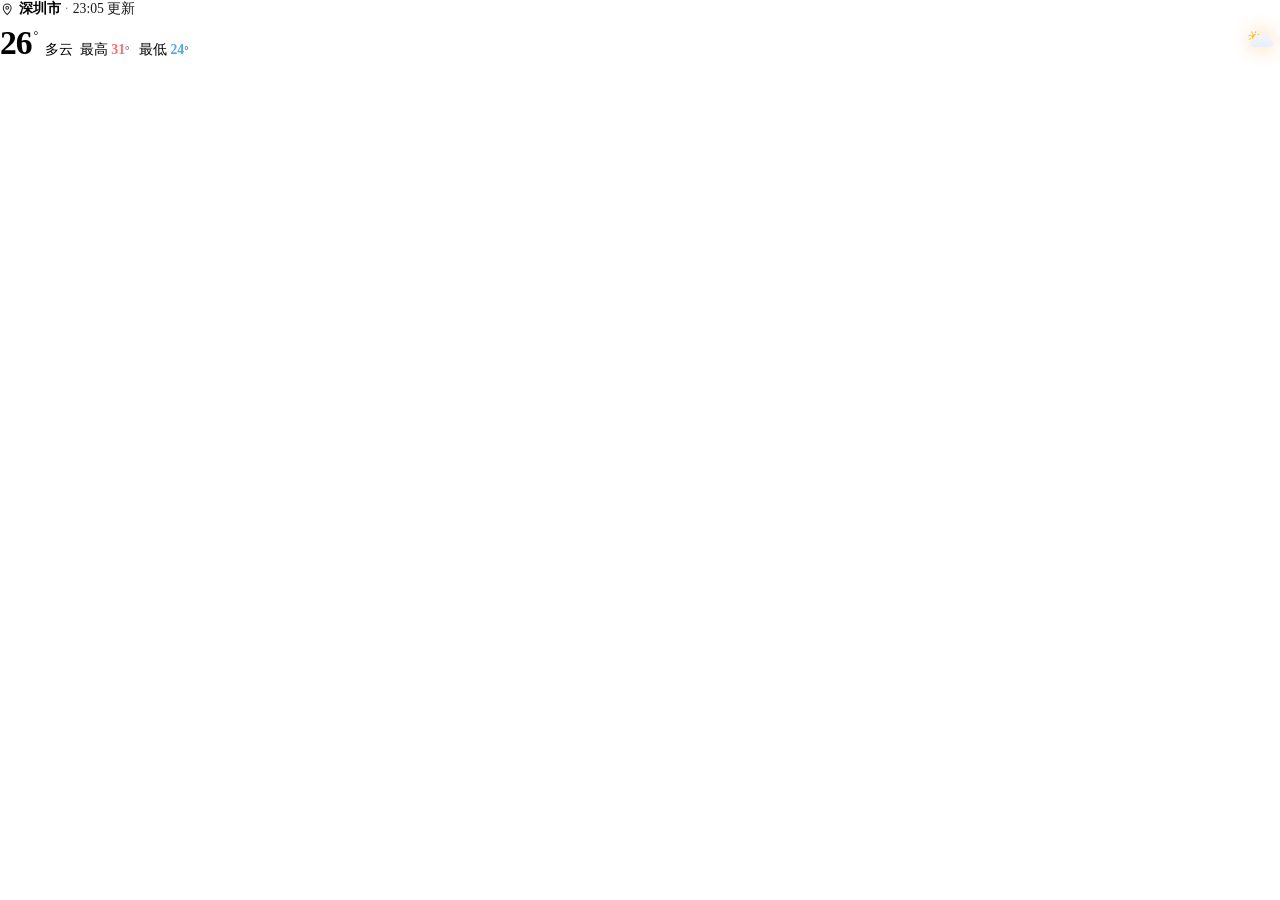
==== widgets/lizhichao008.cloudbreak/index.html @ 8f6b61b3 "Add Cloudbreak weather widget" ====
<!doctype html>
<html lang="zh-CN">
<head>
<meta charset="utf-8">
<link rel="stylesheet" href="style.css">
</head>
<body>
  <div class="wx">
   <div class="in">
    <div class="top">
      <svg class="pin" viewBox="0 0 24 24" aria-hidden="true">
        <path d="M12 21s6.5-6.1 6.5-11.1A6.5 6.5 0 0 0 5.5 9.9C5.5 14.9 12 21 12 21Z" fill="none" stroke="currentColor" stroke-width="1.7" stroke-linejoin="round"/>
        <circle cx="12" cy="9.7" r="2.35" fill="none" stroke="currentColor" stroke-width="1.7"/>
      </svg>
      <span class="city" id="place">济南市</span>
      <span class="sep">·</span>
      <span class="upd" id="updated">10:30 更新</span>
    </div>

    <!-- 第一行：状态 + 温度 + 最高最低 / 右侧大图标 -->
    <div class="head">
      <div class="hleft">
        <span class="hmain">
          <span class="tmp"><span class="num" id="temp">11</span><span class="deg">°</span></span>
          <span class="cond" id="cond">阴</span>
        </span>
        <span class="hl">
          <span class="hl-max">最高 <b id="tmax">11</b><i>°</i></span>
          <span class="hl-min">最低 <b id="tmin">7</b><i>°</i></span>
        </span>
      </div>
      <div class="hright">
        <span class="heroWrap" id="iconWrap"><img class="hero" id="icon" src="assets/cloudy.svg" alt=""></span>
        <span class="pop" id="pop"><span class="pk">降水概率</span> <b id="popValue">30%</b></span>
      </div>
    </div>

    <!-- 第二行：四项指标，撑满整宽 -->
    <div class="metrics">
      <div class="m">
        <span class="v" id="feels">8°C</span>
        <svg class="mi" viewBox="0 0 24 24" aria-hidden="true"><path d="M12 4.2a2.4 2.4 0 0 1 2.4 2.4v6.1a4.1 4.1 0 1 1-4.8 0V6.6A2.4 2.4 0 0 1 12 4.2Z" fill="none" stroke="currentColor" stroke-width="1.7" stroke-linejoin="round"/><circle cx="12" cy="17" r="1.5" fill="currentColor"/></svg>
        <span class="k">体感</span>
      </div>
      <div class="m">
        <span class="v" id="hum">65%</span>
        <svg class="mi" viewBox="0 0 24 24" aria-hidden="true"><path d="M12 3.8c3.2 3.5 5.3 6.2 5.3 8.6a5.3 5.3 0 0 1-10.6 0c0-2.4 2.1-5.1 5.3-8.6Z" fill="none" stroke="currentColor" stroke-width="1.7" stroke-linejoin="round"/></svg>
        <span class="k">湿度</span>
      </div>
      <div class="m">
        <span class="v" id="windLevel">2级</span>
        <svg class="mi" viewBox="0 0 24 24" aria-hidden="true"><path d="M3.5 8.5h9.2a2.6 2.6 0 1 0-2.6-2.6M3.5 12.5h12.9a2.6 2.6 0 1 1-2.6 2.6M3.5 16.5h7" fill="none" stroke="currentColor" stroke-width="1.7" stroke-linecap="round"/></svg>
        <span class="k" id="windDir">东北风</span>
      </div>
      <div class="m">
        <span class="v" id="airValue">60</span>
        <span class="lv" id="airLevel">良</span>
        <span class="k" id="airLabel">空气质量</span>
      </div>
    </div>

    <!-- 第三行：一周天气 -->
    <div class="week" id="week"></div>
   </div>

   <!-- 切城市：点顶部地名打开，模糊检索后点选 -->
   <div class="picker" id="picker" hidden>
     <div class="pbar">
       <svg class="pico" viewBox="0 0 24 24" aria-hidden="true">
         <circle cx="10.5" cy="10.5" r="6" fill="none" stroke="currentColor" stroke-width="1.8"/>
         <path d="M15.2 15.2 20 20" fill="none" stroke="currentColor" stroke-width="1.8" stroke-linecap="round"/>
       </svg>
       <input id="pq" type="text" placeholder="输入城市名，如 滨州" autocomplete="off" spellcheck="false">
       <button id="pclose" class="pclose" type="button" aria-label="关闭">✕</button>
     </div>
     <div class="plist" id="plist"></div>
   </div>
  </div>
  <script src="cities.js"></script>
  <script src="main.js"></script>
</body>
</html>
---- widgets/lizhichao008.cloudbreak/style.css ----
/* 天气 · 卡片 —— 外观全部跟随主题（颜色、圆角、内距、字体都由控制中心控制）
 *
 * 版式：定位行 / 第一行(状态+温度+最高最低 | 大图标) / 第二行(四项指标) / 第三行(一周)
 * 小字下限 12px：0.857rem 就是 base.css 里 .w-label 的尺寸（主题 html 字号 14px）。
 * 内层小卡圆角 8px：卡片本体圆角由窗口决定（毛玻璃态约 8px），与 base.css 的 .w-btn 一致。
 */

* { box-sizing: border-box; }

/* 不要给 html 设 background：base.css 用「透明渐变」挡住 body 背景往画布上穿透，
   一旦写成 transparent，body 的底色就会铺满整个窗口，圆角和投影全部失效。 */

body {
  margin: 0;
  height: 100%;
  width: 100%;
  overflow: hidden;
  -webkit-font-smoothing: antialiased;
  user-select: none;
}

/* 容器查询挂在 .wx 上：量的是「扣掉主题内距后的可用区」，阈值直接就是可用尺寸。
   注意容器查询匹配不到容器自己，所以布局属性都放在 .in 上。
   这里不写 overflow:hidden —— 否则大图标的外发光会沿内容框被切出硬边；
   溢出交给 body 的 overflow:hidden，切在卡片（padding box）边缘。 */
.wx { position: relative; height: 100%; width: 100%; container-type: size;
  /* 内层小卡圆角：不超过宿主卡片自身圆角（paper 是 4px，instrument 是 22px） */
  --wx-r: min(8px, var(--w-radius, 8px)); }

.in {
  height: 100%;
  display: flex;
  flex-direction: column;
  justify-content: center;
  gap: 0.7rem;
}

/* ── 定位行 ── */
.top {
  flex: none;
  display: flex;
  align-items: center;
  gap: 0.28rem;
  font-size: 0.9rem;
  line-height: 1.35;
  color: var(--w-fg-muted);
  min-width: 0;
}
.top .pin { width: 1rem; height: 1rem; flex: none; opacity: 0.85; }
.top .city {
  color: var(--w-fg);
  font-weight: 600;
  white-space: nowrap;
  overflow: hidden;
  text-overflow: ellipsis;
  flex: 0 1 auto;
}
.top .sep { flex: none; opacity: 0.5; font-size: 0.85em; }
.top .upd {
  flex: none;
  white-space: nowrap;
  font-variant-numeric: tabular-nums;
  opacity: 0.9;
}

/* ── 第一行：左（状态 / 温度 / 最高最低）右（大图标） ── */
.head {
  flex: none;
  display: flex;
  align-items: flex-end;
  justify-content: space-between;
  gap: 0.5rem;
  min-width: 0;
}
/* 右侧：图标在上，降水概率在底部，与左下的「最高 / 最低」同一行 */
.hright {
  flex: none;
  display: flex;
  flex-direction: column;
  align-items: flex-end;
  justify-content: space-between;
  gap: 0.12rem;
  min-width: 0;
}
.pop {
  flex: none;
  font-size: 0.857rem;
  line-height: 1.25;
  color: var(--w-fg-muted);
  white-space: nowrap;
  font-variant-numeric: tabular-nums;
}
.pop b { font-weight: 600; color: var(--w-fg); }
.pop.is-off { visibility: hidden; }
.hleft {
  display: flex;
  flex-direction: column;
  align-items: flex-start;
  gap: 0.1rem;
  min-width: 0;
}
.hmain {
  display: flex;
  align-items: baseline;
  gap: 0.45rem;
  min-width: 0;
}
.cond {
  font-size: 1rem;
  line-height: 1.2;
  color: var(--w-fg-muted);
  white-space: nowrap;
  overflow: hidden;
  text-overflow: ellipsis;
}
.tmp {
  display: flex;
  align-items: flex-start;
  line-height: 0.92;
  min-width: 0;
}
.tmp .num {
  font-family: var(--w-font-display, var(--w-font-num, inherit));
  font-size: 3rem;
  font-weight: 700;
  letter-spacing: -0.03em;
  font-variant-numeric: tabular-nums;
  color: var(--w-fg);
}
.tmp .deg {
  font-size: 0.95rem;
  font-weight: 300;
  color: var(--w-fg-muted);
  margin: 0.3rem 0 0 0.12rem;
}
.hl {
  display: flex;
  gap: 0.8rem;
  font-size: 0.857rem;
  line-height: 1.25;
  color: var(--w-fg-muted);
  white-space: nowrap;
}
.hl b { font-weight: 600; font-variant-numeric: tabular-nums; }
.hl i { font-style: normal; font-size: 0.8em; opacity: 0.75; }
.hl-max b { color: var(--w-danger, #ff6b6b); }
.hl-min b { color: #4aa9e8; }   /* 固定冷色：主题 accent 在 paper 里是朱红，语义会反 */

/* 大图标：外圈柔光由 --glow（r,g,b）控制，随天气改色；光晕用 ::before，外发光用 drop-shadow */
.heroWrap {
  --glow: 120, 175, 255;
  position: relative;
  flex: none;
  display: inline-flex;
  isolation: isolate;
}
.heroWrap::before {
  content: "";
  position: absolute;
  inset: -16%;
  z-index: -1;
  border-radius: 50%;
  background: radial-gradient(
    circle at 50% 50%,
    rgba(var(--glow), 0.3) 0%,
    rgba(var(--glow), 0.11) 46%,
    rgba(var(--glow), 0) 74%
  );
  filter: blur(6px);
  pointer-events: none;
}
.hero {
  width: 3.2rem;
  height: 3.2rem;
  flex: none;
  display: block;
  object-fit: contain;
  filter: drop-shadow(0 6px 12px rgba(0, 0, 0, 0.28))
          drop-shadow(0 0 0.7rem rgba(var(--glow), 0.45));
}

/* ── 第二行：四项指标，撑满整宽 ── */
.metrics {
  flex: none;
  display: grid;
  grid-template-columns: repeat(4, minmax(0, 1fr));
  gap: 0.26rem;
}
.m {
  display: flex;
  flex-direction: column;
  align-items: center;
  justify-content: center;
  gap: 0.12rem;
  padding: 0.3rem 0.15rem;
  min-width: 0;
  border-radius: var(--wx-r);
  background: var(--w-control-bg);
  border: 1px solid var(--w-border);
}
.m .v {
  font-size: 1.05rem;
  font-weight: 600;
  line-height: 1.15;
  color: var(--w-fg);
  font-variant-numeric: tabular-nums;
  white-space: nowrap;
}
.m .v.lv-good { color: #47c98c; }
.m .v.lv-ok { color: var(--w-warn, #ffc247); }
.m .v.lv-mid { color: #ff9d4d; }
.m .v.lv-bad { color: var(--w-danger, #ff6b5e); }
/* 空气质量等级字（优 / 良 / 中 / 差）代替原来的小图标 */
.m .lv {
  font-size: 0.9rem;
  font-weight: 600;
  line-height: 1.2;
  color: var(--w-fg-muted);
  font-variant-numeric: tabular-nums;
}
.m .lv.lv-good { color: #47c98c; }
.m .lv.lv-ok { color: var(--w-warn, #ffc247); }
.m .lv.lv-mid { color: #ff9d4d; }
.m .lv.lv-bad { color: var(--w-danger, #ff6b5e); }
.m .mi { width: 1.25rem; height: 1.25rem; flex: none; color: var(--w-fg-muted); opacity: 0.9; }
.m .k {
  font-size: 0.857rem;
  line-height: 1.2;
  color: var(--w-fg-muted);
  max-width: 100%;
  white-space: nowrap;
  overflow: hidden;
  text-overflow: ellipsis;
}

/* ── 第三行：一周天气（吃掉剩余高度，柱形随之变长） ── */
.week {
  flex: 1 1 auto;
  min-height: 0;
  display: grid;
  grid-template-columns: repeat(7, minmax(0, 1fr));
  gap: 0.16rem;
}
.day {
  display: flex;
  flex-direction: column;
  align-items: center;
  gap: 0.1rem;
  min-width: 0;
  padding: 0.22rem 0;
  border-radius: var(--wx-r);
  line-height: 1.15;
}
.day.is-today .dn { color: var(--w-fg); font-weight: 600; }
.day .dn {
  font-size: 0.857rem;
  color: var(--w-fg-muted);
  white-space: nowrap;
}
.day .dn > i { font-style: normal; }
.day .dn .sm { display: none; }
.day img { width: 1.3rem; height: 1.3rem; object-fit: contain; }
.day .dh {
  font-size: 0.9rem;
  color: var(--w-fg);
  font-variant-numeric: tabular-nums;
}
.day .dl {
  font-size: 0.857rem;
  color: var(--w-fg-muted);
  font-variant-numeric: tabular-nums;
}
.day .dh > i,
.day .dl > i { font-style: normal; font-size: 0.82em; opacity: 0.7; }
.day .bar {
  width: 4px;
  flex: 1 1 auto;
  min-height: 0.9rem;
  margin: 0.1rem 0;
  border-radius: 99px;
  background: color-mix(in srgb, var(--w-fg) 10%, transparent);
  overflow: hidden;
  position: relative;
}
.day .bar > i {
  position: absolute;
  left: 0;
  right: 0;
  top: calc(100% - var(--b, 100%));   /* 温度越高越靠上 */
  height: max(6px, calc(var(--b, 100%) - var(--a, 0%)));
  border-radius: 99px;
  background: linear-gradient(to top, #4aa9e8, var(--w-danger, #ff6b5e));
}

/* ── 中等宽度 ── */
@container (max-width: 430px) {
  .in { gap: 0.55rem; }
  .tmp .num { font-size: 2.6rem; }
  .hero { width: 2.6rem; height: 2.6rem; }
  .cond { font-size: 0.95rem; }
  .m { padding: 0.26rem 0.12rem; }
  .m .v { font-size: 1rem; }
  .day img { width: 1.15rem; height: 1.15rem; }
}

/* ── 矮卡片：整体压一档 ── */
@container (max-height: 250px) {
  .in { gap: 0.4rem; }
  .top { font-size: 0.857rem; }
  .top .pin { width: 0.9rem; height: 0.9rem; }
  .cond { font-size: 0.9rem; }
  .tmp .num { font-size: 2.3rem; }
  .tmp .deg { font-size: 0.85rem; margin-top: 0.2rem; }
  .hero { width: 2.3rem; height: 2.3rem; }
  .m { padding: 0.16rem 0.1rem; gap: 0.08rem; }
  .m .v { font-size: 0.95rem; }
  .m .mi { width: 1.1rem; height: 1.1rem; }
  .day { padding: 0.1rem 0; gap: 0.06rem; }

}

/* ── 很矮：状态与温度并排一行，尽量留住四项指标 ── */
@container (max-height: 155px) {
  .in { gap: 0.3rem; }
  .hleft {
    flex-direction: row;
    flex-wrap: wrap;
    align-items: baseline;
    column-gap: 0.4rem;
    row-gap: 0.06rem;
  }
  .tmp .num { font-size: 2.1rem; }
  .hero { width: 2.4rem; height: 2.4rem; }
  .m { padding: 0.12rem 0.08rem; gap: 0.04rem; }
  .m .v { font-size: 0.9rem; }
  .m .mi { width: 0.95rem; height: 0.95rem; }
}

/* ── 更矮：先去掉一周 ── */
@container (max-height: 196px) {
  .week { display: none; }
}

/* ── 竖长卡片：柱子跟着长高，稍微加宽才不像细线 ── */
@container (min-height: 300px) {
  .day .bar { width: 6px; margin: 0.18rem 0; }
}

/* ── 极窄：一周改用简称（1 个字） ── */
@container (max-width: 250px) {
  .day .dn .lg { display: none; }
  .day .dn .sm { display: inline; }
}

/* ── 极小 / 极矮：只留 定位 / 状态+温度 / 最高最低 / 图标 ── */
@container (max-width: 210px) or (max-height: 118px) {
  .metrics { display: none; }
  .week { display: none; }
  .pop { display: none; }   /* 极窄时横向放不下「降水概率」，直接收起，避免和最高最低打架 */
  .in { gap: 0.24rem; justify-content: center; }
  .head { gap: 0.35rem; }
  .cond { font-size: 0.857rem; }
  .tmp .num { font-size: 2.1rem; }
  .tmp .deg { font-size: 0.75rem; margin-top: 0.1rem; }
  .hero { width: 2.3rem; height: 2.3rem; filter: drop-shadow(0 0 0.45rem rgba(var(--glow), 0.4)); }
  .hl { gap: 0.6rem; }
}

/* 内距用主题的 --w-padding；只有小到放不下时才收 */
@media (max-width: 220px), (max-height: 130px) {
  body { padding: 10px 11px !important; }
}

/* ── 切换城市面板：盖满内容区，自带不透明底色（实机 WebView 不一定支持 backdrop-filter，
   靠 --w-control-bg 那种 6% 白透会在卡片上变成全透明，所以这里颜色全部写死） ── */
.picker {
  position: absolute;
  inset: 0;
  z-index: 30;
  display: flex;
  flex-direction: column;
  gap: 0.35rem;
  padding: 0.45rem;
  border-radius: 8px;
  /* 底色：--w-bg-solid 兜底不透明，再叠一层 --w-bg 跟主题走（type 主题的 --w-bg 是透明的） */
  background-color: var(--w-bg-solid, rgb(18, 21, 27));
  background-image: linear-gradient(var(--w-bg, transparent), var(--w-bg, transparent));
  border: 1px solid color-mix(in srgb, var(--w-fg) 14%, transparent);
  box-shadow: 0 10px 28px rgba(0, 0, 0, 0.42);
  color: var(--w-fg);
}
.picker[hidden] { display: none; }
.pbar {
  flex: none;
  display: flex;
  align-items: center;
  gap: 0.3rem;
  height: 1.9rem;
  padding: 0 0.45rem;
  border-radius: calc(var(--wx-r) - 1px);
  background: color-mix(in srgb, var(--w-fg) 9%, transparent);
  border: 1px solid color-mix(in srgb, var(--w-fg) 12%, transparent);
}
.pico { width: 0.95rem; height: 0.95rem; flex: none; color: var(--w-fg-muted); }
#pq {
  flex: 1 1 auto;
  min-width: 0;
  background: transparent;
  border: 0;
  outline: 0;
  color: var(--w-fg);
  font: inherit;
  font-size: 0.9rem;
  padding: 0;
}
#pq::placeholder { color: color-mix(in srgb, var(--w-fg) 45%, transparent); }
.pclose {
  flex: none;
  background: transparent;
  border: 0;
  padding: 0 0.15rem;
  color: color-mix(in srgb, var(--w-fg) 60%, transparent);
  font-size: 0.85rem;
  line-height: 1;
  cursor: pointer;
}
.pclose:hover { color: var(--w-fg); }
.plist {
  flex: 1 1 auto;
  min-height: 0;
  overflow-y: auto;
  overscroll-behavior: contain;
  display: flex;
  flex-direction: column;
  gap: 0.1rem;
  padding-right: 0.05rem;
}
.plist::-webkit-scrollbar { width: 5px; }
.plist::-webkit-scrollbar-track { background: transparent; }
.plist::-webkit-scrollbar-thumb { background: color-mix(in srgb, var(--w-fg) 24%, transparent); border-radius: 99px; }
.prow {
  display: flex;
  align-items: baseline;
  justify-content: space-between;
  gap: 0.5rem;
  width: 100%;
  padding: 0.3rem 0.45rem;
  border: 0;
  border-radius: calc(var(--wx-r) - 2px);
  background: transparent;
  color: var(--w-fg);
  font: inherit;
  font-size: 0.9rem;
  text-align: left;
  white-space: nowrap;
  cursor: pointer;
}
.prow .nm { flex: 0 1 auto; min-width: 0; overflow: hidden; text-overflow: ellipsis; }
.prow .ad {
  flex: 0 1 auto;
  min-width: 0;
  font-size: 0.857rem;
  color: var(--w-fg-muted);
  overflow: hidden;
  text-overflow: ellipsis;
}
.prow:hover { background: color-mix(in srgb, var(--w-fg) 9%, transparent); }
.prow.on { background: color-mix(in srgb, var(--w-accent) 26%, transparent); }
.pempty { padding: 0.4rem; font-size: 0.857rem; color: var(--w-fg-muted); }

/* ── 主题微调：宿主把主题 id 写在 <html data-theme="…">，可以按主题单独收拾 ── */

/* paper：米白纸 + 衬线字，字号跟主题走（衬线粗体太重），光晕也要收一档，否则像一团烟 */
html[data-theme="paper"] .tmp .num {
  font-weight: var(--w-display-weight, 400);
  letter-spacing: var(--w-display-tracking, -0.01em);
}
html[data-theme="paper"] .heroWrap::before { display: none; }   /* 纸面不需要光晕，留投影就够 */
html[data-theme="paper"] .hero {
  filter: drop-shadow(0 3px 7px rgba(31, 28, 24, 0.18)) drop-shadow(0 0 0.5rem rgba(var(--glow), 0.3));
}

/* type：主题本身是「超大细体数字浮在壁纸上」，别用 700 顶掉它的 200 */
html[data-theme="type"] .tmp .num {
  font-weight: var(--w-display-weight, 200);
  letter-spacing: var(--w-display-tracking, -0.035em);
}
html[data-theme="type"] .top .city,
html[data-theme="type"] .m .v,
html[data-theme="type"] .hl b { font-weight: 500; }
html[data-theme="type"] .m { background: color-mix(in srgb, var(--w-fg) 8%, transparent); }
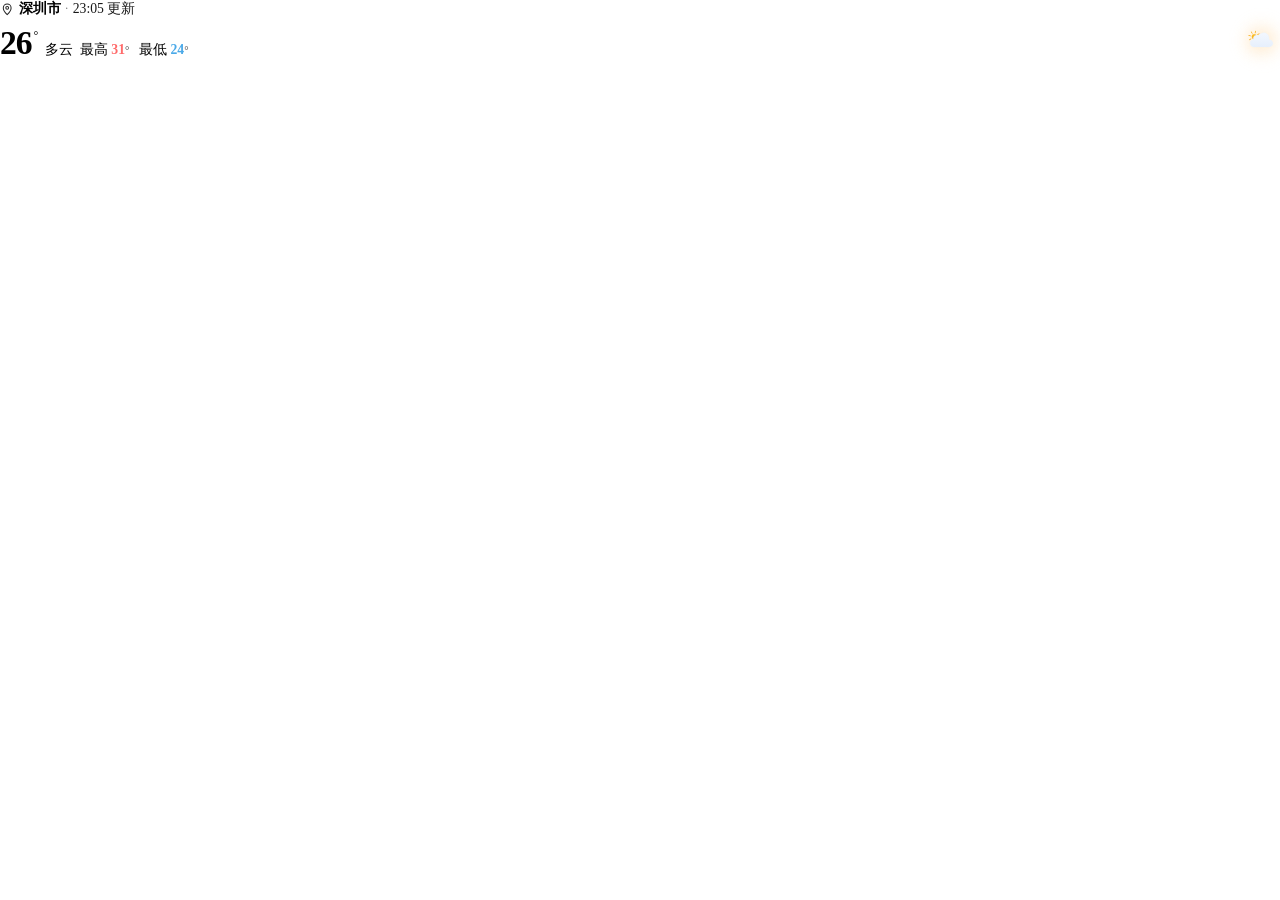
==== commit 8566508e: "Fix author, add icon credits, three languages, preview images in the built-in format - Fix author: A" ====
--- a/widgets/lizhichao008.cloudbreak/index.html
+++ b/widgets/lizhichao008.cloudbreak/index.html
@@ -25,13 +25,13 @@
           <span class="cond" id="cond">阴</span>
         </span>
         <span class="hl">
-          <span class="hl-max">最高 <b id="tmax">11</b><i>°</i></span>
-          <span class="hl-min">最低 <b id="tmin">7</b><i>°</i></span>
+          <span class="hl-max"><span id="kMax">最高</span> <b id="tmax">11</b><i>°</i></span>
+          <span class="hl-min"><span id="kMin">最低</span> <b id="tmin">7</b><i>°</i></span>
         </span>
       </div>
       <div class="hright">
         <span class="heroWrap" id="iconWrap"><img class="hero" id="icon" src="assets/cloudy.svg" alt=""></span>
-        <span class="pop" id="pop"><span class="pk">降水概率</span> <b id="popValue">30%</b></span>
+        <span class="pop" id="pop"><span class="pk" id="kPop">降水概率</span> <b id="popValue">30%</b></span>
       </div>
     </div>
 
@@ -40,12 +40,12 @@
       <div class="m">
         <span class="v" id="feels">8°C</span>
         <svg class="mi" viewBox="0 0 24 24" aria-hidden="true"><path d="M12 4.2a2.4 2.4 0 0 1 2.4 2.4v6.1a4.1 4.1 0 1 1-4.8 0V6.6A2.4 2.4 0 0 1 12 4.2Z" fill="none" stroke="currentColor" stroke-width="1.7" stroke-linejoin="round"/><circle cx="12" cy="17" r="1.5" fill="currentColor"/></svg>
-        <span class="k">体感</span>
+        <span class="k" id="kFeels">体感</span>
       </div>
       <div class="m">
         <span class="v" id="hum">65%</span>
         <svg class="mi" viewBox="0 0 24 24" aria-hidden="true"><path d="M12 3.8c3.2 3.5 5.3 6.2 5.3 8.6a5.3 5.3 0 0 1-10.6 0c0-2.4 2.1-5.1 5.3-8.6Z" fill="none" stroke="currentColor" stroke-width="1.7" stroke-linejoin="round"/></svg>
-        <span class="k">湿度</span>
+        <span class="k" id="kHum">湿度</span>
       </div>
       <div class="m">
         <span class="v" id="windLevel">2级</span>
